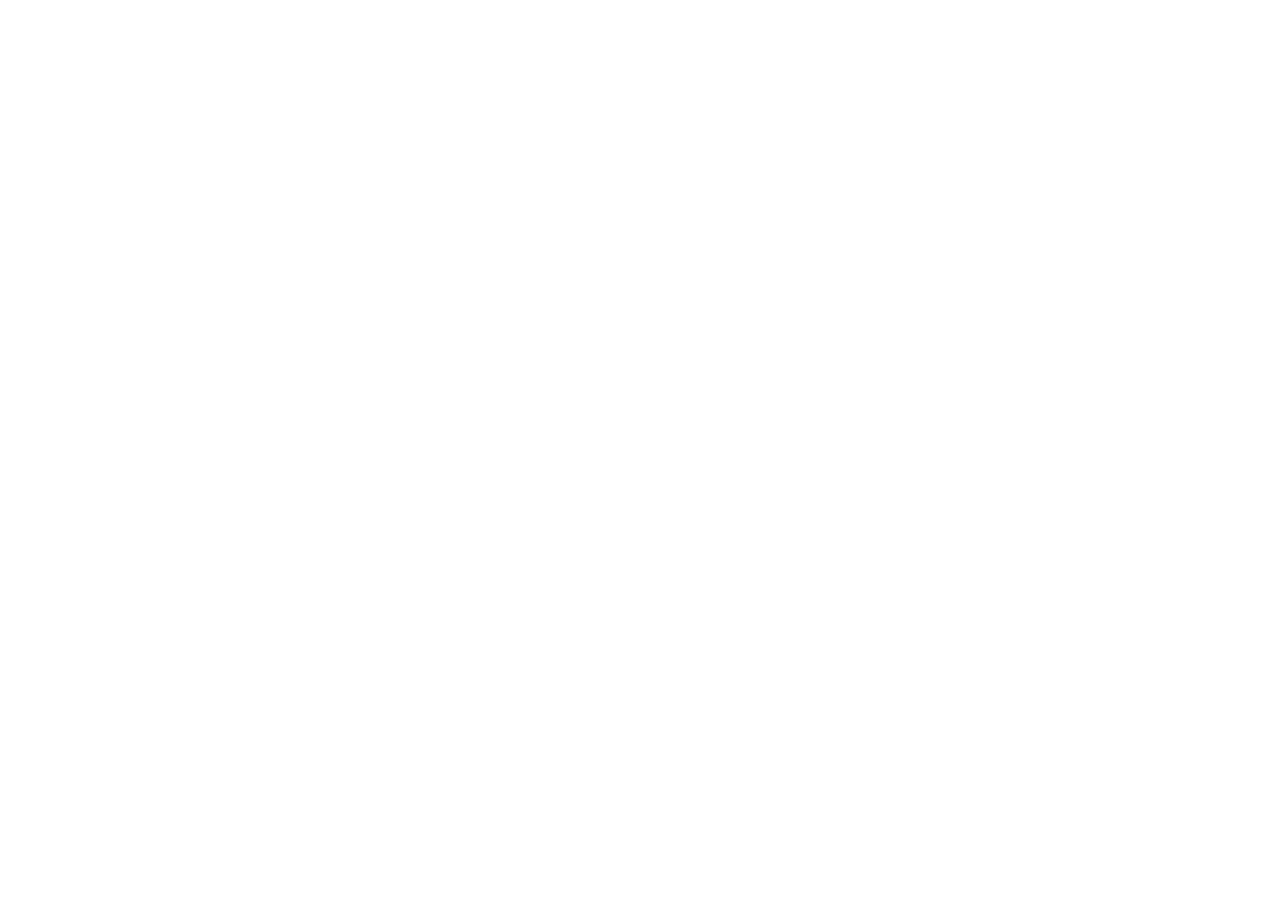
==== shares.html @ d4e4df40 "Initial commit." ====
<!DOCTYPE html>
<html lang="en"><head><meta http-equiv="Content-Type" content="text/html; charset=UTF-8">
    <meta charset="utf-8">
    <title>Duke Investment Club Shares </title>
    <meta name="viewport" content="width=device-width, initial-scale=1.0">

    <!-- Le styles -->
    <link href="http://twitter.github.com/bootstrap/assets/css/bootstrap.css" rel="stylesheet">
    <link href="http://twitter.github.com/bootstrap/assets/css/bootstrap-responsive.css" rel="stylesheet">

    <!-- Le HTML5 shim, for IE6-8 support of HTML5 elements -->
    <!--[if lt IE 9]>
    <script src="http://html5shim.googlecode.com/svn/trunk/html5.js"></script>
    <![endif]-->

    <!-- Le fav and touch icons -->
    <link rel="shortcut icon" href="http://twitter.github.com/bootstrap/assets/ico/favicon.ico">
    <style>
    </style>
</head>

<body>
<div class="header"></div>

<!-- Wufoo form embed -->
<div id="wufoo-m7x3w7"></div>
<script type="text/javascript">var m7x3w7;(function(d, t) {
    var s = d.createElement(t), options = {
        'userName':'deanchen',
        'formHash':'m7x3w7',
        'autoResize':true,
        'height':'1660',
        'async':true,
        'header':'show',
        'ssl':true};
    s.src = ('https:' == d.location.protocol ? 'https://' : 'http://') + 'wufoo.com/scripts/embed/form.js';
    s.onload = s.onreadystatechange = function() {
        var rs = this.readyState; if (rs) if (rs != 'complete') if (rs != 'loaded') return;
        try { m7x3w7 = new WufooForm();m7x3w7.initialize(options);m7x3w7.display(); } catch (e) {}}
    var scr = d.getElementsByTagName(t)[0], par = scr.parentNode; par.insertBefore(s, scr);
})(document, 'script');</script>


<script src="http://ajax.googleapis.com/ajax/libs/jquery/1.7.1/jquery.min.js"></script>
<script src="./js/bootstrap.min.js"></script>

</body><link rel="stylesheet" type="text/css" href="data:text/css,"></html>
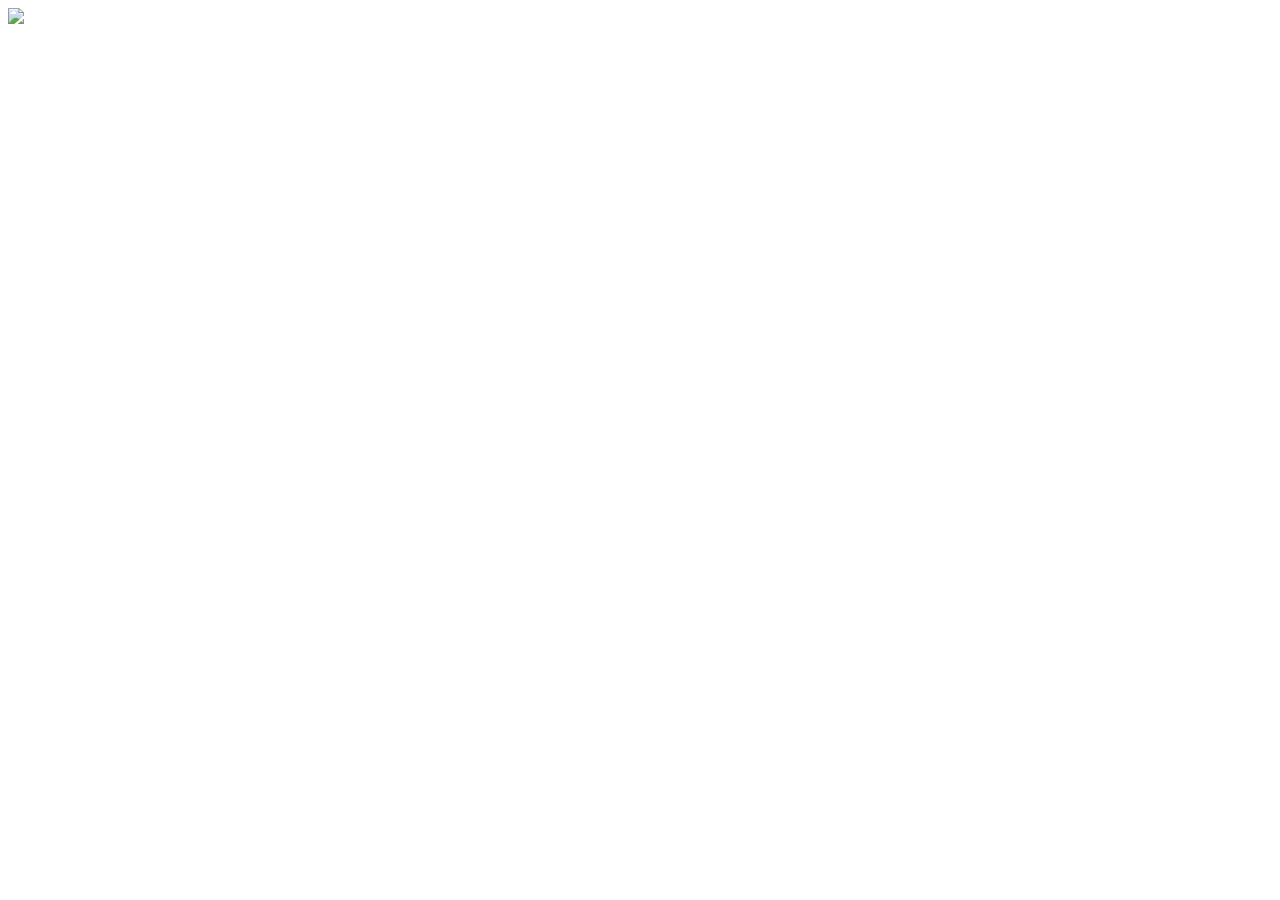
==== commit a772b6a8: "Added html redirect and iamge placeholder." ====
--- a/shares.html
+++ b/shares.html
@@ -20,7 +20,9 @@
 </head>
 
 <body>
-<div class="header"></div>
+<div class="header">
+    <img src="./logo.png"></img>
+</div>
 
 <!-- Wufoo form embed -->
 <div id="wufoo-m7x3w7"></div>
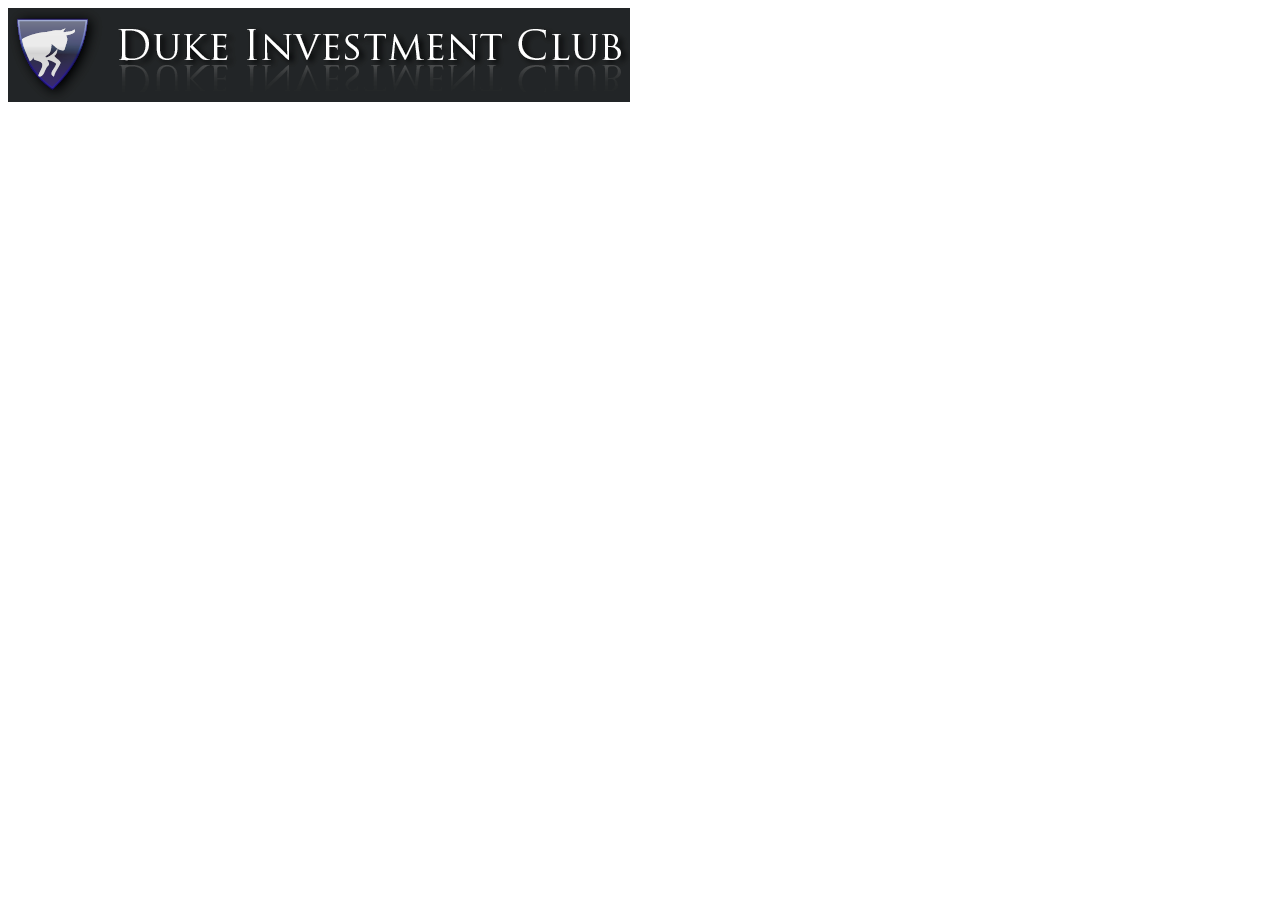
==== commit 0181b843: "Removed bootstrap and simplified folder structure." ====
--- a/shares.html
+++ b/shares.html
@@ -3,10 +3,6 @@
     <meta charset="utf-8">
     <title>Duke Investment Club Shares </title>
     <meta name="viewport" content="width=device-width, initial-scale=1.0">
-
-    <!-- Le styles -->
-    <link href="http://twitter.github.com/bootstrap/assets/css/bootstrap.css" rel="stylesheet">
-    <link href="http://twitter.github.com/bootstrap/assets/css/bootstrap-responsive.css" rel="stylesheet">
 
     <!-- Le HTML5 shim, for IE6-8 support of HTML5 elements -->
     <!--[if lt IE 9]>
@@ -24,6 +20,7 @@
     <img src="./logo.png"></img>
 </div>
 
+<div class="rounded">
 <!-- Wufoo form embed -->
 <div id="wufoo-m7x3w7"></div>
 <script type="text/javascript">var m7x3w7;(function(d, t) {
@@ -41,9 +38,8 @@
         try { m7x3w7 = new WufooForm();m7x3w7.initialize(options);m7x3w7.display(); } catch (e) {}}
     var scr = d.getElementsByTagName(t)[0], par = scr.parentNode; par.insertBefore(s, scr);
 })(document, 'script');</script>
-
+</div>
 
 <script src="http://ajax.googleapis.com/ajax/libs/jquery/1.7.1/jquery.min.js"></script>
-<script src="./js/bootstrap.min.js"></script>
-
-</body><link rel="stylesheet" type="text/css" href="data:text/css,"></html>+</body>
+</html>
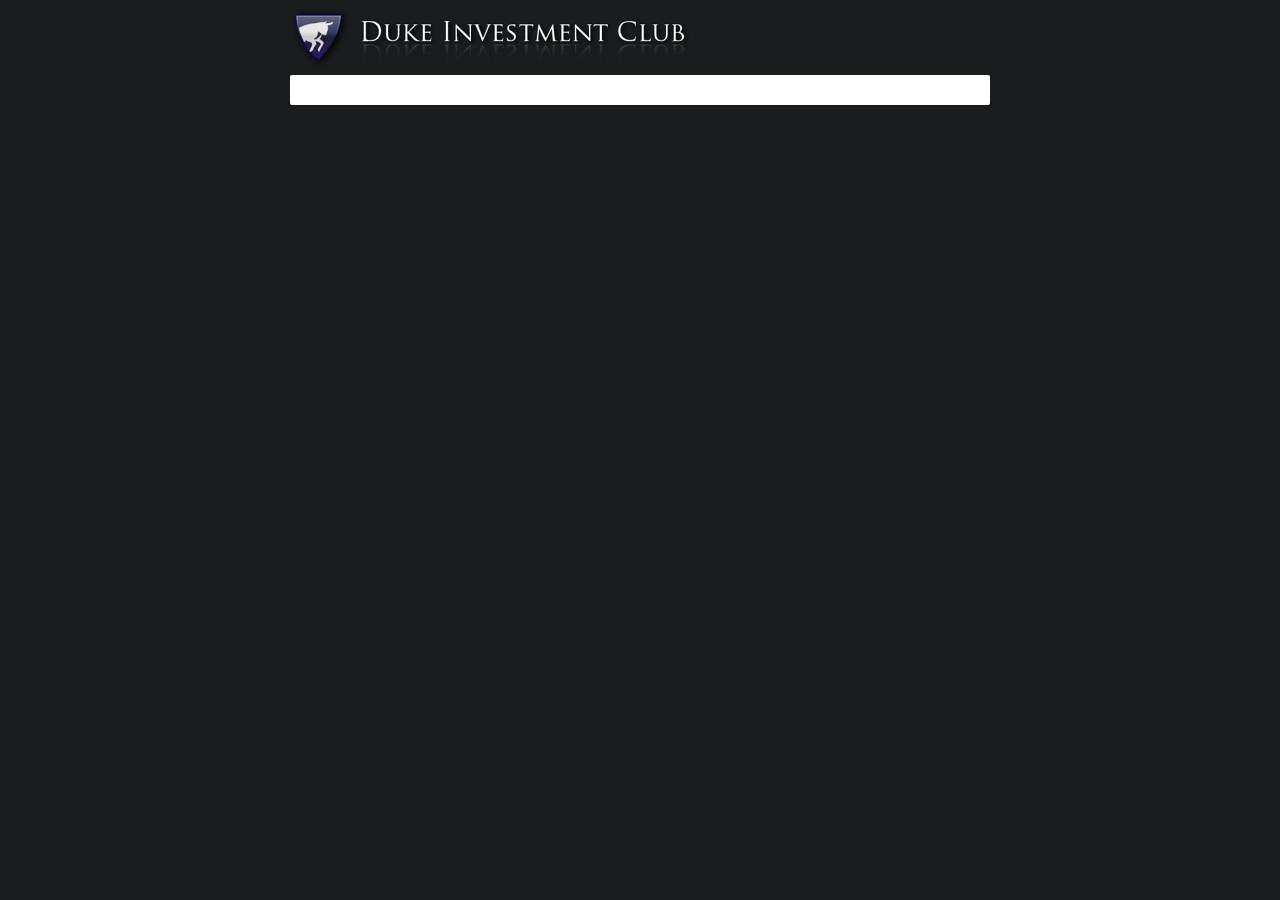
==== commit ef4aa55f: "Styled page" ====
--- a/shares.html
+++ b/shares.html
@@ -3,7 +3,7 @@
     <meta charset="utf-8">
     <title>Duke Investment Club Shares </title>
     <meta name="viewport" content="width=device-width, initial-scale=1.0">
-
+    <link rel="stylesheet" href="styles.css" />
     <!-- Le HTML5 shim, for IE6-8 support of HTML5 elements -->
     <!--[if lt IE 9]>
     <script src="http://html5shim.googlecode.com/svn/trunk/html5.js"></script>
@@ -16,8 +16,9 @@
 </head>
 
 <body>
+<div class="container">
 <div class="header">
-    <img src="./logo.png"></img>
+    <img class="logo" height="60px" width="400px" src="./logo.png"></img>
 </div>
 
 <div class="rounded">
@@ -40,6 +41,7 @@
 })(document, 'script');</script>
 </div>
 
+</div>
 <script src="http://ajax.googleapis.com/ajax/libs/jquery/1.7.1/jquery.min.js"></script>
 </body>
 </html>
--- a/styles.css
+++ b/styles.css
@@ -0,0 +1,18 @@
+body {
+    background: #1a1c1d;
+}
+
+.header {
+    margin: 5px 0px 3px 0px;
+}
+
+.container {
+    margin: 0px auto;
+    width: 700px;
+}
+
+.rounded {
+    background: white;
+    border-radius: 2px;
+    padding: 15px;
+}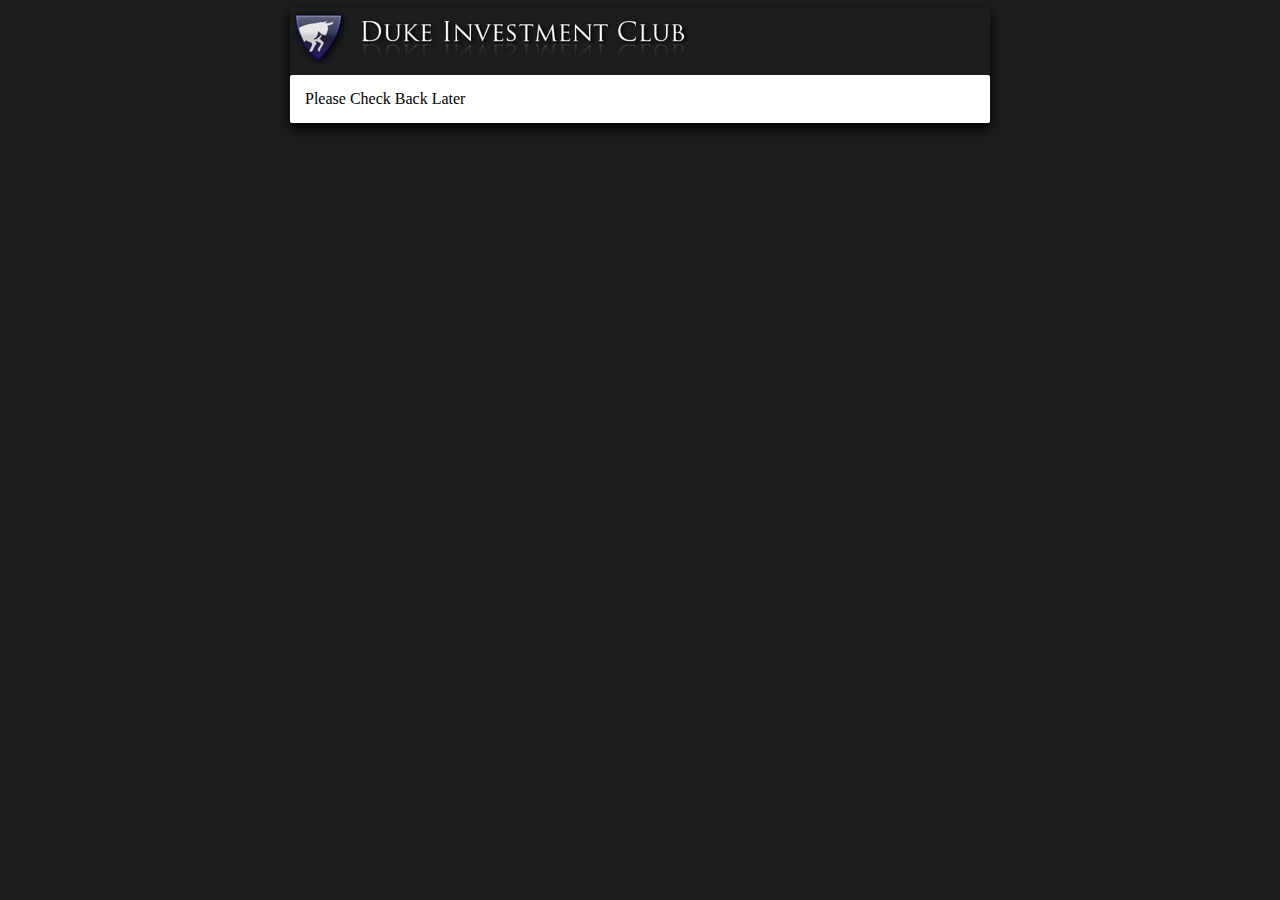
==== commit d5b24d62: "Temporarily disabled the share page" ====
--- a/shares.html
+++ b/shares.html
@@ -22,8 +22,9 @@
 </div>
 
 <div class="rounded">
+    Please Check Back Later
 <!-- Wufoo form embed -->
-<div id="wufoo-m7x3w7"></div>
+<!--<div id="wufoo-m7x3w7"></div>-->
 <script type="text/javascript">var m7x3w7;(function(d, t) {
     var s = d.createElement(t), options = {
         'userName':'deanchen',
--- a/styles.css
+++ b/styles.css
@@ -7,6 +7,7 @@
 }
 
 .container {
+    box-shadow: 0px 5px 10px black;
     margin: 0px auto;
     width: 700px;
 }
